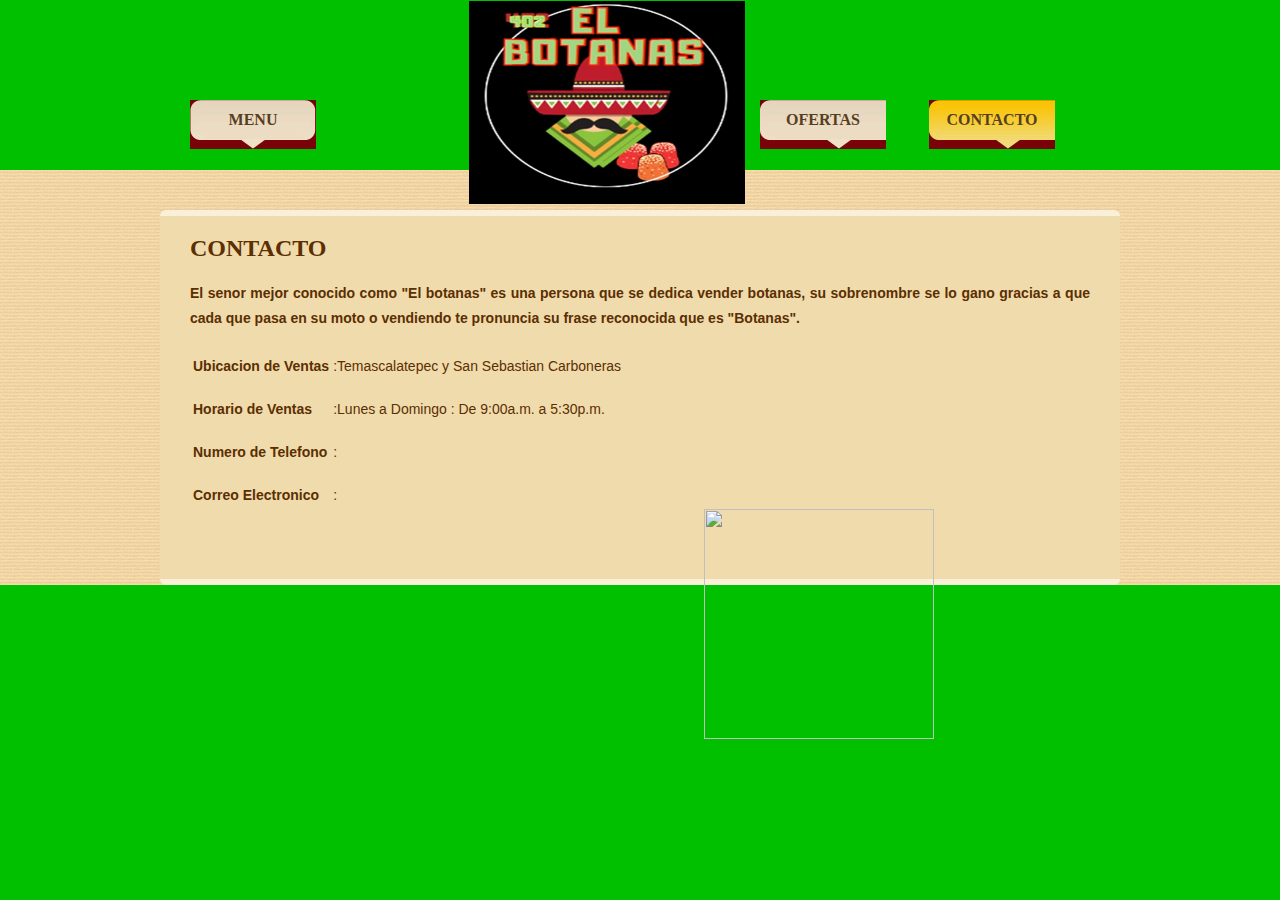
==== contact.html @ 114e2e71 "Add files via upload" ====
<!DOCTYPE html>
<html>
<head>
<title> Contacto</title>
<meta charset="iso-8859-1">
<link href="css/style.css" rel="stylesheet" type="text/css">
<!--[if IE 6]><link href="css/ie6.css" rel="stylesheet" type="text/css"><![endif]-->
<!--[if IE 7]><link href="css/ie7.css" rel="stylesheet" type="text/css"><![endif]-->
</head>
<body bgcolor="Pistachio Green">
<div id="background">
  <div class="page">
    <div id="header">
      <ul class="navigation">
        <li><a href="menu.html">MENU</a></li>
        
      <a id="logo" href="index.html"><img src="img/logo5.jpg" width="276" height="203" alt=""></a>
      <ul id="navigation">
        <li><a href="reservation.html">OFERTAS</a></li>
        <li><a class="active" href="contact.html">CONTACTO</a></li>
      </ul>
    </div>
    <div id="body">
      <div class="content">
        <div class="body">
          <h2>CONTACTO</h2>
          <ul>
            <li>
              <h4> El senor  mejor conocido como "El botanas" es una persona que se dedica vender botanas, su sobrenombre se lo gano gracias a que cada que pasa en su moto o vendiendo te pronuncia su frase reconocida que es "Botanas". </h4>
            </li>
          </ul>
          <table>
            <div id="imagen1">
              
              <p> <img src="img/botanas2.jpg" width="230" height="230" alt=""> </p>

            </div>
            <tr>
              <td><span>Ubicacion de Ventas</span></td>
              <td>:Temascalatepec y San Sebastian Carboneras</td>
            </tr>
            <tr>
              <td><span>Horario de Ventas</span></td>
              <td>:Lunes a Domingo : De 9:00a.m. a 5:30p.m.</td>
            </tr>
            <tr>
              <td><span>Numero de Telefono</span></td>
              <td>:</td>
            </tr>
            <tr>
              <td><span>Correo Electronico</span></td>
              <td>: </td>
            </tr>
          </table>
        </div>
      </div>
    </div>
    
</body>
</html>
---- css/style.css ----
body {
	margin:0;
	padding:0;
	font-family: Arial, Verdana, Helvetica, sans-serif;
	font-size: 14px;
	line-height: 25px;
	color:#4000ff;
	text-align: justify;

	
}
#background {
	
	
	
	margin:2;
	padding:2;
	
}
/*****************Start of Home Page Style***************************************************************************************/		


	#background #page {
/*
		width:960px;
		margin:0 auto;
		*/
		
	}
/**********Start of header ************/

	#background #page #header {
	width:960px;
	height:170px;
	margin:0 auto;
	padding:0;
	position:relative;
}
/*****************Star of left navigation**********************/
	#background #page #header ul.navigation {
	padding:100px 0 0 20px;
	list-style-type:none;
	height:49px;
	width:290px;
	margin:0;
}
#background #page #header ul.navigation li {
	height:49px;
	width:126px;
	margin:0 0 0 10px;
	float:left;
	line-height:49px;
}
#background #page #header ul.navigation li a {
	background: url("../images/menu.gif");
	background-position: 0 -198px;
	color: #563F1F;
	display: block;
	font-family: Georgia, serif;
	font-size: 16px;
	font-weight: bold;
	height: 49px;
	line-height: 40px;
	text-decoration: none;
	width:126px;
	text-align:center;
}
#background #page #header ul.navigation li a:hover {
	text-decoration:none;
	display:block;
	color:#563f1f;
	background: url("../images/menu.gif");
	background-position: 0 0;
	font-family:Georgia, serif;
	font-weight:bold;
	font-size:16px;
	width:126px;
	text-align:center;
}
#background #page #header ul.navigation li a.active {
	background: url("../images/menu.gif");
	background-position: 0 0;
}
/*****************End of left navigation**********************/
	
	
	#background #page #header a#logo {
	text-decoration:none;
	position:absolute;
	left:345px;
	top:15px;
	z-index:100;
	
}

#imagen67{

    position: absolute;

    top:40%;
    left:57%;
    
}
#imagen68{

    position: absolute;

    top:110%;
    left:67%;
    
}


#background #page #header a#logo img {
	
	border:50px;
}
/*****************Star of right navigation**********************/
	#background #page #header ul#navigation {
	list-style-type:none;
	height:49px;
	width:368px;
	margin:0;
	position:absolute;
	top:100px;
	left:650px;
}
#background #page #header ul#navigation li {
	height:49px;
	width:159px;
	margin:0 10px 0 0;
	float:left;
}
#background #page #header ul#navigation li a {
	background: url("../images/menu.gif");
	background-position: 0 -297px;
	color: #563F1F;
	display: block;
	font-family: Georgia;
	font-size: 15px;
	font-weight: bold;
	height: 49px;
	line-height: 40px;
	text-decoration: none;
	text-align:center;
	
}
#background #page #header ul#navigation li a:hover {
	background: url("../images/menu.gif");
	background-position: 0 -99px;
	text-decoration:none;
	display:block;
	color:#563f1f;
	font-size: 25px;
	text-align:center;
}
#background #page #header ul#navigation li a.active {
	background: url("../images/bg-menu-hover3.jpg");
	background-repeat:no-repeat;
	background-position:center;
}
/*****************End of right navigation**********************/
	
	
	/***********************************End of header ***********************************/
	
	
	#background #page #body {
/*
	  width:960px;
	  margin:0 auto;
	  overflow:hidden;
	  */
	  /*
	  overflow:hidden;
	  background:url('../images/bg-body.gif') repeat top center; 
	  */
	}
/********************Start of Slider**************************/
	#background #page #body .slider {
	width:960px;
	height:331px;
	margin:0 auto;
	overflow:hidden;
	
}
#background #page #body .slider ul {
	width:960px;
	margin:0;
	padding:0;
	list-style-type:none;
	overflow:hidden;
	
}
#background #page #body .slider ul li.first {
	
	width:300px;
	height:300px;
	background: url("../images/bg-body.gif");
	
	text-align:center;
	overflow:hidden;
	top:2px;
}
#background #page #body .slider ul li.first a {
	background: url("../images/button.gif");
	background-position: 0 -61px;
	width:217px;
	height:37px;
	font-family:Georgia, serif;
	font-weight:bold;
	font-size:20px;
	line-height:40px;
	color:#000000;
	text-align:center;
	margin:10px 50px;
	display:block;
	
	
}
#background #page #body .slider ul li.first p {
	color:#633f0f;
	font-family:Arial;
	font-size:14px;
	padding:0 20px;
	margin-top:0px;
	
}
#background #page #body .slider ul li.first p a {
	
	color:#633f0f;
	float:none;
	text-decoration:none;
	margin:0;
	padding:0;
	
}
#background #page #body .slider ul li.first p a:hover {
	
	color:#080808;
	
}
#background #page #body .slider ul li.first p a img {
	
    
	border:0;
}
#background #page #body .slider ul li.first span {
	color: aqua;
	font-family:Georgia, serif;
	font-weight:bold;
	font-size:50px;
}
#background #page #body .slider ul li.first h2 {
	
	color:#572c00;
	pading:0 20px;
	font-size:35px;
	line-height:35px;
	margin:40px 0 10px 0;
}
#background #page #body .slider ul li {
	float:left;
}
#background #page #body .slider ul li a {
	float:left;
	text-decoration:none;
	margin:0;
	padding:0;
}
#background #page #body .slider ul li a img {
	border:0;
}
/********************end of Slider**************************/
	
	
	
	/********************Start of Featured**************************/
	#background #page #body ul#featured {
	list-style-type:none;
	margin:38px auto 0;
	height:237px;
	width:960px;
	overflow:hidden;
	padding:0;
}
#background #page #body ul#featured li {
	float:left;
	padding:0;
	margin-right:10px;
}
#background #page #body ul#featured li a {
	text-decoration:none;
}
#background #page #body ul#featured li a img {
	
	border:0;
}
#background #page #body ul#featured li.first {
	margin-right:20px;
}
/********************end of Featured****************************/
	
	
	
	/*************************Start of Section**************************************/
	 #background #page #body .section {
	width:960px;
	height:auto;
	overflow:hidden;
	margin: 45px auto 0;
}
#background #page #body .section h3 {
	color:#0daef8;
	font-family:georgia;
	font-size:36px;
	width:610px;
	padding: 0 20px 0 10px;
	float:left;
	margin:0 10px 0 0;
	text-align:right;
}
#background #page #body .section p {
	color:#5b2f01;
	font-family:Arial;
	font-size:14px;
	float:left;
	width:260px;
	padding:0 50px 0 0;
	margin-top:-6px;
}
#background #page #body .section p a {
	color:#5b2f01;
}
#background #page #body .section p a.more {
	background: url("../images/button.gif");
	background-position: 0 0;
	width:8px;
	height:11px;
	display:inline-block;
	cursor:pointer;
	cursor:hand;
	margin-left:5px;
	text-decoration:none;
	overflow:hidden;
}
#background #page #body .section p a:hover {
	
	color:#181818;
}
/*************************End of Section**************************************/
	
	#background #page #body #content {
	width:960px;
	margin:50px auto 0;
}
#background #page #body .article {
	width:610px;
	background-color:#06f8d0;
	margin:0 15px 0 10px;
	float:left;
	padding:10px;
	
}
#background #page #body .article ul {
	margin:0;
	padding:0;
	list-style-type:none;
}
#background #page #body .article ul li {
}
#background #page #body .article ul li h2 {
}
#background #page #body .article ul li h2 a {
	color:#5b2f01;
	text-decoration:none;
	font-family:georgia;
	font-weight:bold;
	font-size:18px;
}
#background #page #body .article ul li h2 a:hover {
	color:#ffffff;
}
#background #page #body .article ul li p {
	font-family:Arial;
	font-size:14px;
	color:#5b2f01;
	text-align:text-top;
}
#background #page #body .article ul li p a {
	font-family:Arial;
	font-size:14px;
	color:#5b2f01;
}
#background #page #body .article ul li p a:hover {
	font-family:Arial;
	font-size:14px;
	color:#ffffff;
}
#background #page #body .article ul li p a img {
	border:0;
	float:left;
	margin-right:10px;
}
#background #page #body .aside {
	width:290px;
	margin-right:10px;
	float:left;
	overflow:hidden;
}
#background #page #body .aside h3 {
	font-size:24px;
	font-weight:bold;
	font-family:georgia;
	color:#5b2f01;
	text-align:center;
	overflow:hidden;
	margin:0;
}
#background #page #body .aside h3 a {
	font-size:18px;
	font-weight:bold;
	font-family:georgia;
	color:#5b2f01;
}
#background #page #body .aside ul {
	margin:0;
	padding:0;
	list-style-type:none;
	overflow:hidden;
}
#background #page #body .aside ul li {
	border-left: medium none;
	border-right: medium none;
	border-style: none none dashed;
	border-color:#5B2F01;
	border-width:1px;
	border-top: medium none;
	overflow:hidden;
	padding:20px 0;
}
#background #page #body .aside ul li.last {
	border:none;
}
#background #page #body .aside ul li h2 {
	font-size:14px;
	font-weight:bold;
	font-family:Arial;
	color:#5b2f01;
	margin:0;
	padding:0;
}
#background #page #body .aside ul li p {
	color:#5b2f01;
	margin:0;
	padding:0;
}
#background #page #body .aside ul li p a {
	color:#5b2f01;
}
#background #page #body .aside ul li p a:hover {
	color:#ffffff;
}
/**************Start of footer ******************/	
	#background #page #footer {
	width:960px;
	margin: 40px auto 40px;
	height:90px;
	text-align:center;
	color:#887450;
	line-height:90px;
	overflow:hidden;
}
#background #page #footer ul {
	margin:0;
	padding:0;
	list-style-type:none;
	overflow:hidden;
}
#background #page #footer ul li.first {
	width:430px;
	float:left;
}
#background #page #footer ul li.first ul {
	margin:0;
	padding:0;
	list-style-type:none;
}
#background #page #footer ul li.first ul li {
	float:left;
	padding:0 10px;
	width:auto;
}
#background #page #footer ul li.first ul li a {
	display:inline-block;
	text-decoration:none;
	color:#887450;
	font-family:Arial;
	font-size:14px;
}
#background #page #footer ul li.first ul li a:hover {
	color:#ffffff;
}
#background #page #footer ul li.first ul {
	margin:0;
	padding:0;
	list-style-type:none;
}
#background #page #footer ul li {
	width:210px;
	float:left;
}
#background #page #footer ul li a:hover {
	opacity:0.4;
	filter:alpha(opacity=40);
}
#background #page #footer ul li span {
	float:left;
	margin-right:10px;
}
#background #page #footer ul li a.facebook {
	background: url("../images/icon.gif");
	background-position: 0 0;
	width:25px;
	height:25px;
	text-decoration:none;
	position:relative;
	top:32px;
	float:left;
	margin-right:10px;
}
#background #page #footer ul li a.twitter {
	background: url("../images/icon.gif");
	background-position: 0 -75px;
	float:left;
	width:38px;
	height:26px;
	text-decoration:none;
	position:relative;
	top:32px;
	margin-right:10px;
	overflow:hidden;
}
#background #page #footer ul li.last {
	width:300px;
	float:left;
	text-align:right;
}
/*****************End of Home Page Style**************************************************************************/	







/*****************Start of Inner Page Style***************************************************************************************/		

	#background .page {
/*
		width:960px;
		margin:0 auto;
		*/
		
	}
/**********Start of header ************/
	#background .page #header {
	width:960px;
	height:170px;
	margin:0 auto;
	padding:0;
	position:relative;
}
/*****************Star of left navigation**********************/
	#background .page #header ul.navigation {
	padding:100px 0 0 20px;
	list-style-type:none;
	height:49px;
	width:290px;
	margin:0;
}
#background .page #header ul.navigation li {
	height:49px;
	width:126px;
	margin:0 0 0 10px;
	float:left;
	line-height:49px;
}
#background .page #header ul.navigation li a {
	background: url("../images/menu.gif");
	background-position: 0 -198px;
	color: #563F1F;
	display: block;
	font-family: Georgia, serif;
	font-size: 16px;
	font-weight: bold;
	height: 49px;
	line-height: 40px;
	text-decoration: none;
	width:126px;
	text-align:center;
}
#background .page #header ul.navigation li a:hover {
	text-decoration:none;
	display:block;
	color:#563f1f;
	background: url("../images/menu.gif");
	background-position: 0 0;
	font-family:Georgia, serif;
	font-weight:bold;
	font-size:16px;
	width:126px;
	text-align:center;
}
#background .page #header ul.navigation li a.active {
	background: url("../images/menu.gif");
	background-position: 0 0;
}
/*****************End of left navigation**********************/
	
	
	#background .page #header a#logo {
		
	text-decoration:none;
	position:absolute;
	left:309px;
	top:1px;
	z-index:100;
}
#background .page #header a#logo img {
	border:0;
}
/*****************Star of right navigation**********************/
	#background .page #header ul#navigation {
	list-style-type:none;
	height:49px;
	width:350px;
	margin:0;
	position:absolute;
	top:100px;
	left:560px;
}
#background .page #header ul#navigation li {
	height:49px;
	width:159px;
	margin:0 10px 0 0;
	float:left;
}
#background .page #header ul#navigation li a {
	background: url("../images/menu.gif");
	background-position: 0 -297px;
	color: #563F1F;
	display: block;
	font-family: Georgia;
	font-size: 16px;
	font-weight: bold;
	height: 49px;
	line-height: 40px;
	text-align:center;
	text-decoration: none;
}
#background .page #header ul#navigation li a:hover {
	background: url("../images/menu.gif");
	background-position: 0 -99px;
	text-decoration:none;
	display:block;
	color:#563f1f;
	font-size: 16px;
	text-align:center;
}
#background .page #header ul#navigation li a.active {
	background: url("../images/menu.gif");
	background-position: 0 -99px;
}
/*****************End of right navigation**********************/
	
	
	/***********************************End of header ***********************************/
	
	
	#background .page #body {
	overflow:hidden;
	background:url('../images/bg-body.gif') repeat top center;
	padding:40px 0 0 0;
}
#background .page #body .content {
	width:960px;
	margin:0 auto;
	background: url("../images/bg-content-top.gif");
	background-repeat:no-repeat;
	background-position:center top;
	padding-top:6px;
}
#background .page #body .content .body {
	background: url("../images/bg-content-bottom.gif");
	background-repeat:no-repeat;
	background-position:center bottom;
	background-color:#f0dbad;
	padding: 0 30px 60px 30px;
	color:#5B2F01;
	height:auto;
	overflow:hidden;
}
#background .page #body .content .body h3 {
	height:80px;
	width:900px;
	margin:0 0 20px 0;
	font-family:Georgia;
	font-size:24px;
	text-align:center;
	line-height:110px;
	border-style:solid;
	border-top:none;
	border-right:none;
	border-left:none;
	border-width:2px;
	border-color:#887450;
}
#background .page #body .content .body h2 {
	font-family:Georgia;
	font-size:24px;
	border-color:#887450;
}
#background .page #body .content .body ul {
	margin:0;
	padding:0;
	list-style-type:none;
}
#background .page #body .content .body ul li {
	margin-bottom:20px;
}
#background .page #body .content .body ul li h2 {
	margin:0;
	padding:0;
}
#background .page #body .content .body ul li p {
	margin:0;
	padding-top:0;
}
#background .page #body .content .body ul li p span {
	display:block;
}
#background .page #body .content .body ul li h4 {
	padding-bottom:10px;
	font-weight:bold;
	color: #5B2F01;
	font-family: Arial;
	font-size: 14px;
	margin:0;
	padding:0;
}
#background .page #body .content .body ul li h4 a {
	font-weight:bold;
	color: #5B2F01;
	font-family: Arial;
	font-size: 14px;
}
#background .page #body .content .body ul li h4 a:hover {
	color:#887450;
}
#background .page #body .content .body ul li p a {
	color:#5B2F01;
}
#background .page #body .content .body ul li p a:hover {
	color:#887450;
}
#background .page #body .content .body ul li h2 a {
	margin:0;
	padding:0;
	font-family:Arial;
	font-size:14px;
	text-align:left;
	color:#5B2F01;
	text-decoration:none;
}
#background .page #body .content .body ul.section {
	margin:0;
	padding:0;
	list-style-type:none;
	width:900px;
	overflow:hidden;
}
#background .page #body .content .body ul.section li {
	float:left;
	width:425px;
	margin-bottom:50px;
}
#background .page #body .content .body ul.section li.odd {
	float:left;
	width:425px;
	margin-right:50px;
}
#background .page #body .content .body ul.section li h2 {
	font-family:Arial;
	font-size:18px;
	width:425px;
	text-align:center;
	margin-bottom:30px;
}
#background .page #body .content .body ul.section li h2 a {
	font-family:Arial;
	font-size:18px;
	width:425px;
	text-align:center;
}
#background .page #body .content .body ul.section li h2 a:hover {
	color:#ffffff;
}
#background .page #body .content .body ul.section li ul {
	margin:0;
	padding:0;
	list-style-type:none;
}
#background .page #body .content .body ul.section li ul li {
	overflow:hidden;
	border-right: 1px none #5B2F01;
	border-style: none none dashed;
	border-width: medium 1px 1px;
	padding:10px 0;
	margin-bottom:0;
}
#background .page #body .content .body ul.section li ul li.last {
	border:none;
}
#background .page #body .content .body ul.section li ul li h2 {
	margin:0;
	padding:0;
	font-family:Arial;
	font-size:14px;
	width:375px;
	float:left;
	text-align:left;
}
#background .page #body .content .body ul.section li ul li h2 a {
	margin:0;
	padding:0;
	font-family:Arial;
	font-size:14px;
	width:375px;
	float:left;
	text-align:left;
	color:#5B2F01;
	text-decoration:none;
}
#background .page #body .content .body ul.section li ul li h2 a:hover {
	color:#887450;
}
#background .page #body .content .body ul.section li ul li span {
	width:50px;
	float:left;
	font-family:Arial;
	font-size:14px;
	font-weight:bold;
	text-align:right;
}
#background .page #body .content .body ul.section li ul li p {
	width:425px;
	margin:0;
	padding:0;
	color:#887450;
}
/************Start of resevation Style*****************************/	
	#background .page #body .content .body ul.news {
	list-style-type:disc;
	margin-left:10px;
	width:auto;
}
#background .page #body .content .body ul.news li {
	margin:0;
	pading:0;
}
#background .page #body .content .body ul.news li a {
	text-decoration:none;
	font-family:Georgia;
	font-size:14px;
	color:#5B2F01;
}
/************End of resevation Style*****************************/	


/************Star of Contact Us Style*****************************/	
	#background .page #body .content .body table tr td {
	padding-bottom:15px;
}
#background .page #body .content .body table tr td span {
	font-weight:bold;
}
/************End of Contact Us Style*****************************/	



/************Start of Blog Style*****************************/	
    #background .page #body .content .body div.section {
	width:630px;
	float:left;
	margin-right:50px;
}
#background .page #body .content .body div.section h4 {
	color:#5B2F01;
	margin-top:20px;
	font-size:14px;
}
#background .page #body .content .body div.section h4 a {
	color:#5B2F01;
	font-size:14px;
}
#background .page #body .content .body div.section p {
	color:#5B2F01;
	font-size:14px;
	margin-bottom:30px;
}
#background .page #body .content .body div.section p a {
	color:#5B2F01;
	font-size:14px;
}
#background .page #body .content .body div.section p a:hover {
	color:#887450;
}
#background .page #body .content .body div.section h4 a:hover {
	color:#887450;
}
#background .page #body .content .body div.aside {
	width:220px;
	float:left;
	oveflow:hidden;
}
#background .page #body .content .body div.aside h2 {
	font-family:Arial;
	font-size:16px;
	float:left;
	text-align:left;
	color:#5B2F01;
	text-decoration:none;
	margin:20px 0 0 0;
}
#background .page #body .content .body div.aside ul.article {
	margin: 0;
}
#background .page #body .content .body div.aside ul.article li {
	font-family:Arial;
	font-size:16px;
	float:left;
	text-align:left;
	color:#5B2F01;
	padding:0 0 0 10px;
	margin:0;
	text-decoration:none;
	width:220px;
	background: url("../images/bullet.gif");
	background-position:left 10px;
	background-repeat:no-repeat;
}
#background .page #body .content .body div.aside ul.article li a {
	font-family:Arial;
	font-size:14px;
	float:left;
	text-align:left;
	color:#5B2F01;
	padding:0;
	text-decoration:none;
}
#background .page #body .content .body div.aside ul.article li a:hover {
	color:#887450;
}
#background .page #body .content .body div.aside ul {
	margin: 0;
	list-style-type:none;
}
#background .page #body .content .body div.aside ul li {
	font-family:Arial;
	font-size:16px;
	float:left;
	text-align:left;
	color:#5B2F01;
	padding:0;
	margin:0;
	text-decoration:none;
	clear:both;
}
#background .page #body .content .body div.aside ul li a {
	font-family:Arial;
	font-size:14px;
	float:left;
	text-align:left;
	color:#5B2F01;
	padding:0;
	text-decoration:none;
}
#background .page #body .content .body div.aside ul li a:hover {
	color:#887450;
}
/************End of Blog Style*****************************/	



/**************Start of footer ******************/	
	#background .page #footer {
	width:960px;
	margin: 40px auto 40px;
	height:90px;
	text-align:center;
	color:#887450;
	line-height:90px;
	overflow:hidden;
}
#background .page #footer ul {
	margin:0;
	padding:0;
	list-style-type:none;
	overflow:hidden;
}
#background .page #footer ul li.first {
	width:430px;
	float:left;
}
#background .page #footer ul li.first ul {
	margin:0;
	padding:0;
	list-style-type:none;
}
#background .page #footer ul li.first ul li {
	float:left;
	padding:0 10px;
	width:auto;
}
#background .page #footer ul li.first ul li a {
	display:inline-block;
	text-decoration:none;
	color:#887450;
	font-family:Arial;
	font-size:14px;
}
#background .page #footer ul li.first ul li a:hover {
	color:#ffffff;
}
#background .page #footer ul li.first ul {
	margin:0;
	padding:0;
	list-style-type:none;
}
#background .page #footer ul li {
	width:210px;
	float:left;
}
#background .page #footer ul li a:hover {
	opacity:0.4;
	filter:alpha(opacity=40);
}
#background .page #footer ul li span {
	float:left;
	margin-right:10px;
}
#background .page #footer ul li a.facebook {
	background: url("../images/icon.gif");
	background-position: 0 0;
	display:block;
	width:25px;
	height:25px;
	text-decoration:none;
	position:relative;
	top:32px;
	float:left;
	margin-right:10px;
}
#background .page #footer ul li a.twitter {
	background: url("../images/icon.gif");
	background-position: 0 -75px;
	float:left;
	width:38px;
	height:26px;
	text-decoration:none;
	position:relative;
	top:32px;
	margin-right:10px;
}
#background .page #footer ul li.last {
	width:300px;
	float:left;
	text-align:right;
}
#background .page #footer ul li.last span {
	width:300px;
	float:left;
	text-align:right;
}

#imagen1{

    position: absolute;

    top:55%;
    left:55%;
    height:10%;
    width:47%;
    
}
	
/*****************End of Home Page Style**************************************************************************/
---- css/ie6.css ----
#background #page #header ul.navigation {
	padding:100px 0 0 20px;
	list-style-type:none;
	height:49px;
	width:290px;
	margin:0;
}
#background #page #header ul.navigation li {
	height:49px;
	width:126px;
	margin:0 0 0 10px;
	float:left;
	line-height:49px;
}
#background #page #header ul.navigation li a {
	background: url("../images/menu.gif");
	background-position: 0 -198px;
	color: #563F1F;
	display: block;
	font-family: Georgia, serif;
	font-size: 16px;
	font-weight: bold;
	height: 49px;
	line-height: 40px;
	text-decoration: none;
	width:126px;
	text-align:center;
}
#background #page #header ul.navigation li a:hover {
	text-decoration:none;
	display:block;
	color:#563f1f;
	background: url("../images/menu.gif");
	background-position: 0 0;
	font-family:Georgia, serif;
	font-weight:bold;
	font-size:16px;
	width:126px;
	text-align:center;
}
#background #page #header ul.navigation li a.active {
	background: url("../images/menu.gif");
	background-position: 0 0;
}
/*****************End of left navigation**********************/
	
	
	#background #page #header a#logo {
	text-decoration:none;
	position:absolute;
	left:309px;
	top:1px;
	z-index:100;
}
#background #page #header a#logo img {
	border:0;
}
/*****************Star of right navigation**********************/
	#background #page #header ul#navigation {
	list-style-type:none;
	height:49px;
	width:368px;
	margin:0;
	position:absolute;
	top:100px;
	left:590px;
}
#background #page #body .slider ul li.first h2 {
	color:#572c00;
	pading:0 20px;
	font-size:35px;
	line-height:35px;
	margin:35px 0 10px 0;
}
#background #page #body .slider ul li.first a {
	margin:30px 25px;
}
#background #page #body ul#featured li.first {
	margin-right:10px;
}
#background #page #body .aside {
	width:280px;
}
/*****************Star of left navigation**********************/
	#background .page #header ul.navigation {
	padding:100px 0 0 20px;
	list-style-type:none;
	height:49px;
	width:290px;
	margin:0;
}
#background .page #header ul.navigation li {
	height:49px;
	width:126px;
	margin:0 0 0 10px;
	float:left;
	line-height:49px;
}
#background .page #header ul.navigation li a {
	background: url("../images/menu.gif");
	background-position: 0 -198px;
	color: #563F1F;
	display: block;
	font-family: Georgia, serif;
	font-size: 16px;
	font-weight: bold;
	height: 49px;
	line-height: 40px;
	text-decoration: none;
	width:126px;
	text-align:center;
}
#background .page #header ul.navigation li a:hover {
	text-decoration:none;
	display:block;
	color:#563f1f;
	background: url("../images/menu.gif");
	background-position: 0 0;
	font-family:Georgia, serif;
	font-weight:bold;
	font-size:16px;
	width:126px;
	text-align:center;
}
#background .page #header ul.navigation li a.active {
	background: url("../images/menu.gif");
	background-position: 0 0;
}
/*****************Star of right navigation**********************/
	#background .page #header ul#navigation {
	list-style-type:none;
	height:49px;
	width:368px;
	margin:0;
	position:absolute;
	top:100px;
	left:590px;
}
#background .page #header a#logo {
	text-decoration:none;
	position:absolute;
	left:309px;
	top:1px;
	z-index:100;
}
#background .page #header a#logo img {
	border:0;
}
#background .page #body .slider ul li.first h2 {
	color:#572c00;
	pading:0 20px;
	font-size:35px;
	line-height:35px;
	margin:35px 0 10px 0;
}
#background .page #body .slider ul li.first a {
	margin:30px 25px;
}
#background .page #footer ul li a.facebook {
	background: url("../images/icon.gif");
	background-position: 0 0;
	width:25px;
	height:25px;
	text-decoration:none;
	position:relative;
	top:32px;
	float:left;
	margin-right:10px;
	overflow:hidden;
}
#background .page #footer ul li a.twitter {
	background: url("../images/icon.gif");
	background-position: 0 -75px;
	float:left;
	width:38px;
	height:26px;
	text-decoration:none;
	position:relative;
	top:32px;
	margin-right:10px;
	overflow:hidden;
}
#background .page #body ul#featured li.first {
	margin-right:10px;
}
#background .page #body .aside {
	width:280px;
}
#background .page #body .content {
	overflow:hidden;
}
#background .page #body .content .body {
	height:auto;
}
#background .page #body .content .body h2 {
	padding-top:30px;
}
---- css/ie7.css ----
#background #page #header ul.navigation {
	padding:100px 0 0 20px;
	list-style-type:none;
	height:49px;
	width:290px;
	margin:0;
}
#background #page #header ul.navigation li {
	height:49px;
	width:126px;
	margin:0 0 0 10px;
	float:left;
	line-height:49px;
}
#background #page #header ul.navigation li a {
	background: url("../images/menu.gif");
	background-position: 0 -198px;
	color: #563F1F;
	display: block;
	font-family: Georgia, serif;
	font-size: 16px;
	font-weight: bold;
	height: 49px;
	line-height: 40px;
	text-decoration: none;
	width:126px;
	text-align:center;
}
#background #page #header ul.navigation li a:hover {
	text-decoration:none;
	display:block;
	color:#563f1f;
	background: url("../images/menu.gif");
	background-position: 0 0;
	font-family:Georgia, serif;
	font-weight:bold;
	font-size:16px;
	width:126px;
	text-align:center;
}
#background #page #header ul.navigation li a.active {
	background: url("../images/menu.gif");
	background-position: 0 0;
}
/*****************End of left navigation**********************/
	
	
	
	#background #page #header a#logo {
	text-decoration:none;
	position:absolute;
	left:309px;
	top:30px;
	z-index:100;
}
#background #page #header a#logo img {
	border:2;
}
/*****************Star of right navigation**********************/
	#background #page #header ul#navigation {
	list-style-type:none;
	height:49px;
	width:368px;
	margin:0;
	position:absolute;
	top:100px;
	left:590px;
}
#background #page #body .slider ul li.first h2 {
	color:#572c00;
	pading:0 20px;
	font-size:32px;
	line-height:35px;
	margin:35px 0 10px 0;
}
#background #page #body ul#featured li.first {
	margin-right:10px;
}
/*****************Star of left navigation**********************/
	#background .page #header ul.navigation {
	padding:100px 0 0 20px;
	list-style-type:none;
	height:49px;
	width:290px;
	margin:0;
}
#background .page #header ul.navigation li {
	height:49px;
	width:126px;
	margin:0 0 0 10px;
	float:left;
	line-height:49px;
}
#background .page #header ul.navigation li a {
	background: url("../images/menu.gif");
	background-position: 0 -198px;
	color: #563F1F;
	display: block;
	font-family: Georgia, serif;
	font-size: 16px;
	font-weight: bold;
	height: 49px;
	line-height: 40px;
	text-decoration: none;
	width:126px;
	text-align:center;
}
#background .page #header ul.navigation li a:hover {
	text-decoration:none;
	display:block;
	color:#563f1f;
	background: url("../images/menu.gif");
	background-position: 0 0;
	font-family:Georgia, serif;
	font-weight:bold;
	font-size:16px;
	width:126px;
	text-align:center;
}
#background .page #header ul.navigation li a.active {
	background: url("../images/menu.gif");
	background-position: 0 0;
}
#background .page #header a#logo {
	text-decoration:none;
	position:absolute;
	left:309px;
	top:1px;
	z-index:100;
}
#background .page #header a#logo img {
	border:0;
}
/*****************Star of right navigation**********************/
	#background .page #header ul#navigation {
	list-style-type:none;
	height:49px;
	width:368px;
	margin:0;
	position:absolute;
	top:100px;
	left:590px;
}
#background .page #body .slider ul li.first h2 {
	color:#572c00;
	pading:0 20px;
	font-size:32px;
	line-height:35px;
	margin:35px 0 10px 0;
}
#background .page #footer ul li a.facebook {
	background: url("../images/icon.gif");
	background-position: 0 0;
	width:25px;
	height:25px;
	text-decoration:none;
	position:relative;
	top:32px;
	float:left;
	margin-right:10px;
	overflow:hidden;
}
#background .page #footer ul li a.twitter {
	background: url("../images/icon.gif");
	background-position: 0 -75px;
	float:left;
	width:38px;
	height:26px;
	text-decoration:none;
	position:relative;
	top:32px;
	margin-right:10px;
	overflow:hidden;
}
#background .page #body ul#featured li.first {
	margin-right:10px;
}
#background .page #body .content .body {
	height:auto;
}
#background .page #body .content .body h2 {
	margin-top:30px;
}
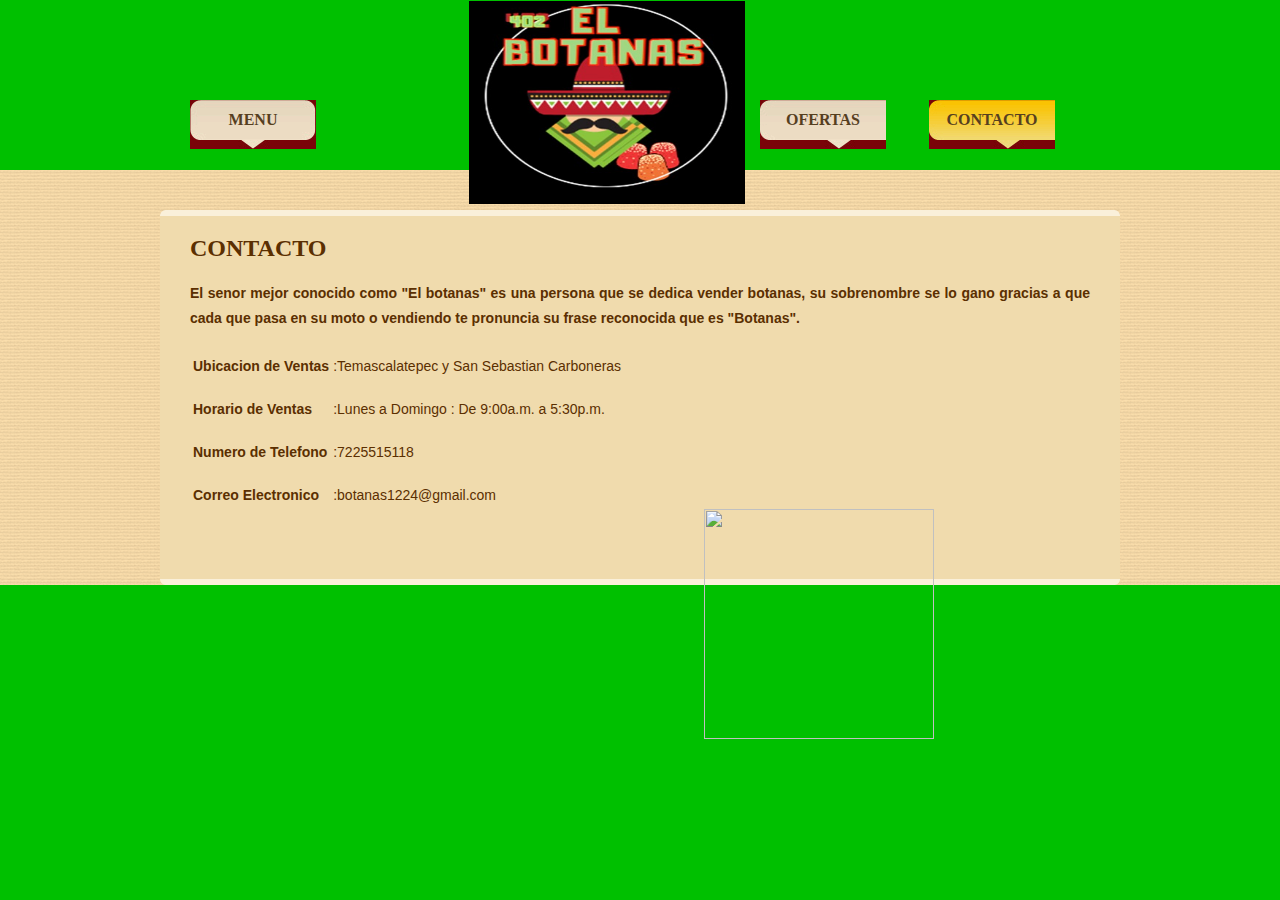
==== commit 69d3a7f9: "Add files via upload" ====
--- a/contact.html
+++ b/contact.html
@@ -45,11 +45,11 @@
             </tr>
             <tr>
               <td><span>Numero de Telefono</span></td>
-              <td>:</td>
+              <td>:7225515118</td>
             </tr>
             <tr>
               <td><span>Correo Electronico</span></td>
-              <td>: </td>
+              <td>:botanas1224@gmail.com</td>
             </tr>
           </table>
         </div>
